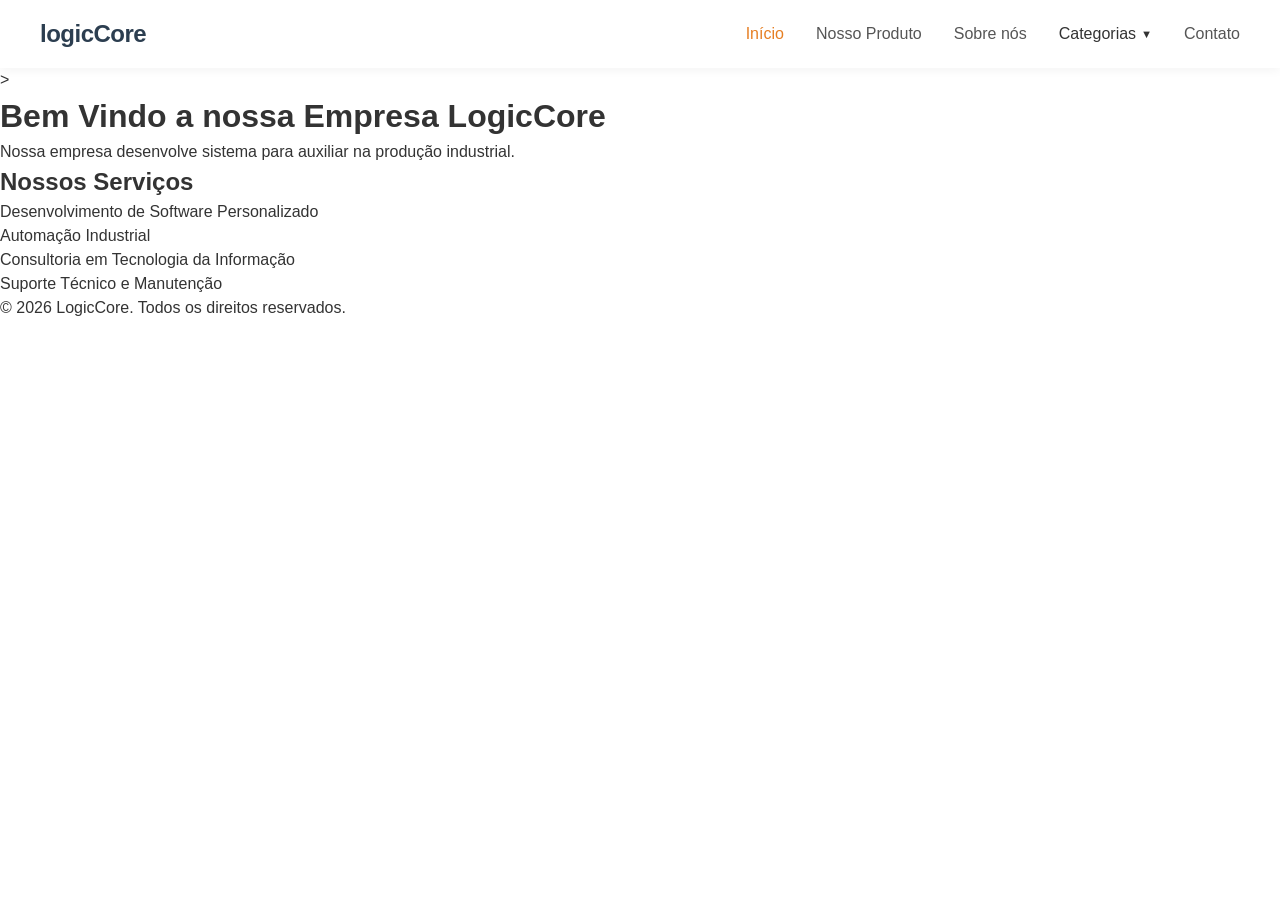
==== index.html @ 59392686 "Evoluindo personalização da navbar com pequena ajuda e aprendizado com o deepseek" ====
<!DOCTYPE html>
<html lang="pt-BR">
<head>
  <meta charset="UTF-8">
    <meta name="viewport" content="width=device-width, initial-scale=1.0">
    <title>LogicCore</title>
    <link rel="stylesheet" href="style.css">
</head>
<body>
<nav class="navbar">
    <div class="navbar-container">
        <a href="#" class="logo">logicCore</a>

        <button class="menu-toggle" id="menu-toggle">☰</button>

        <div class="nav-menu" id="nav-menu">
            <ul class="nav-links">
                <li><a href="#" class="active">Início</a></li>
                <li><a href="#">Nosso Produto
                <li><a href="#">Sobre nós</a></li>

                <li class="dropdown" id="dropdown">
                    <div class="dropdown-toggle">Categorias</div>
                    <ul class="dropdown-menu">
                        <li><a href="#">Nossa História</a></li>
                        <li><a href="#">Depoimentos</a></li>
                    </ul>
                </li>

                <li><a href="#">Contato</a></li>
            </ul>
        </div>
    </div>
</nav>>
  <header>
    <h1>Bem Vindo a nossa Empresa LogicCore</h1>
    <p>Nossa empresa desenvolve sistema para auxiliar na produção industrial.</p>
  </header>


  <section class="services">
    <h2>Nossos Serviços</h2>
    <ul>
      <li>Desenvolvimento de Software Personalizado</li>
      <li>Automação Industrial</li>
      <li>Consultoria em Tecnologia da Informação</li>
      <li>Suporte Técnico e Manutenção</li>
    </ul>
  </section>

  <footer>
    <p>&copy; 2026 LogicCore. Todos os direitos reservados.</p>
  </footer>
---- style.css ----
/* General body font */

:root {
  --cor-primaria: #080a69;
  --cor-secundaria: #ffffff;
}
/* Reset e estilos base */
* {
  margin: 0;
  padding: 0;
  box-sizing: border-box;
}

body {
  font-family: -apple-system, BlinkMacSystemFont, "Segoe UI", Roboto, "Helvetica Neue", Arial, sans-serif;
  line-height: 1.5;
  background-color: #f5f5f5;
}

/* ========== RESET ========== */
* {
    margin: 0;
    padding: 0;
    box-sizing: border-box;
}

body {
    font-family: -apple-system, BlinkMacSystemFont, "Segoe UI", Roboto, "Helvetica Neue", Arial, sans-serif;
    line-height: 1.5;
    color: #333;
    background-color: #fff;
}

/* ========== NAVBAR ========== */
.navbar {
    background-color: #fff;
    padding: 1rem 2rem;
    box-shadow: 0 2px 10px rgba(0, 0, 0, 0.05);
    position: sticky;
    top: 0;
    z-index: 1000;
}

.navbar-container {
    max-width: 1200px;
    margin: 0 auto;
    display: flex;
    justify-content: space-between;
    align-items: center;
    flex-wrap: wrap;
}

.logo {
    font-size: 1.5rem;
    font-weight: bold;
    color: #2c3e50;
    text-decoration: none;
    letter-spacing: -0.5px;
}

.logo span {
    color: #e67e22;
}

.menu-toggle {
    display: none;
    background: none;
    border: none;
    font-size: 1.5rem;
    cursor: pointer;
    color: #2c3e50;
    padding: 0.5rem;
}

.nav-menu {
    display: flex;
    align-items: center;
    gap: 2rem;
}

.nav-links {
    display: flex;
    list-style: none;
    gap: 2rem;
}

.nav-links a {
    text-decoration: none;
    color: #555;
    font-weight: 500;
    transition: color 0.3s ease;
}

.nav-links a:hover {
    color: #e67e22;
}

.nav-links a.active {
    color: #e67e22;
}

/* Dropdown */
.dropdown {
    position: relative;
}

.dropdown-toggle {
    cursor: pointer;
    display: flex;
    align-items: center;
    gap: 0.3rem;
}

.dropdown-toggle::after {
    content: "▼";
    font-size: 0.7rem;
    transition: transform 0.3s ease;
}

.dropdown.active .dropdown-toggle::after {
    transform: rotate(180deg);
}

.dropdown-menu {
    position: absolute;
    top: 100%;
    left: 0;
    background: #fff;
    min-width: 200px;
    border-radius: 8px;
    box-shadow: 0 5px 20px rgba(0, 0, 0, 0.1);
    list-style: none;
    padding: 0.5rem 0;
    opacity: 0;
    visibility: hidden;
    transform: translateY(-10px);
    transition: all 0.3s ease;
    z-index: 100;
}

.dropdown.active .dropdown-menu {
    opacity: 1;
    visibility: visible;
    transform: translateY(0);
}

.dropdown-menu a {
    display: block;
    padding: 0.6rem 1.5rem;
    color: #555;
    text-decoration: none;
    transition: all 0.2s ease;
}

.dropdown-menu a:hover {
    background-color: #f8f9fa;
    color: #e67e22;
    padding-left: 1.8rem;
}
.hero {
    background: linear-gradient(135deg, #f8f9fa 0%, #e9ecef 100%);
    padding: 4rem 2rem;
    text-align: center;
}

.hero-content {
    max-width: 800px;
    margin: 0 auto;
}

.hero h1 {
    font-size: 3rem;
    color: #2c3e50;
    margin-bottom: 1rem;
}

.hero p {
    font-size: 1.2rem;
    color: #666;
    margin-bottom: 2rem;
}

.footer {
    background-color: #2c3e50;
    color: #fff;
    text-align: center;
    padding: 2rem;
    margin-top: 2rem;
}

@media (max-width: 768px) {
    .navbar-container {
        position: relative;
    }

    .menu-toggle {
        display: block;
    }

    .nav-menu {
        display: none;
        width: 100%;
        flex-direction: column;
        margin-top: 1rem;
    }

    .nav-menu.active {
        display: flex;
    }

    .nav-links {
        flex-direction: column;
        width: 100%;
        gap: 0;
    }

    .nav-links li {
        width: 100%;
    }

    .nav-links a {
        display: block;
        padding: 0.8rem 0;
    }

    .dropdown-menu {
        position: static;
        box-shadow: none;
        padding-left: 1rem;
        opacity: 1;
        visibility: hidden;
        display: none;
    }

    .dropdown.active .dropdown-menu {
        visibility: visible;
        display: block;
    }
    
  /* Heading font */
  h1, h2, h3, h4, h5, h6 {
    font-family: 'Orbitron', sans-serif;
  }
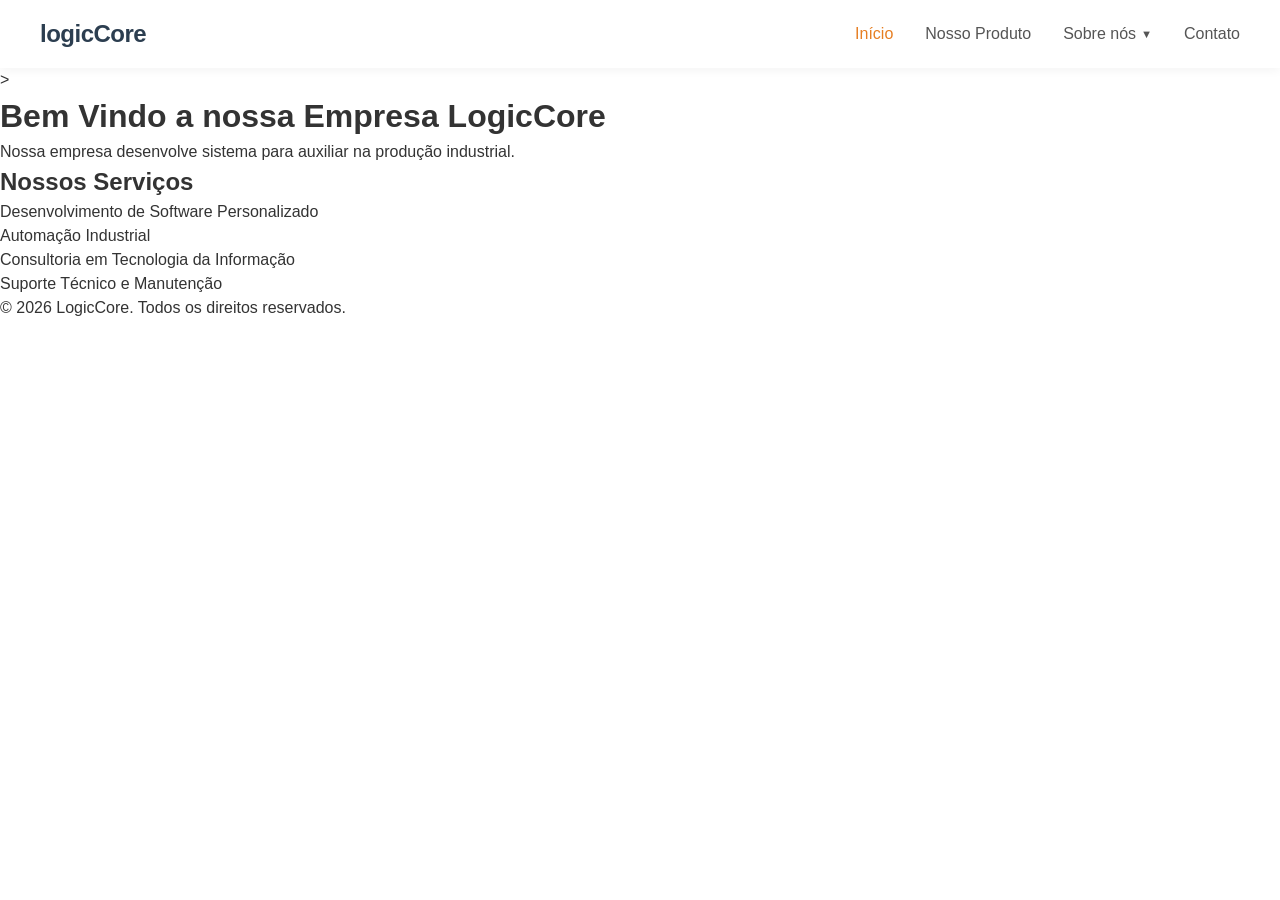
==== commit 96ae7d0c: "Personalização do footer para inicio de estruturação da pagina inicial do site" ====
--- a/index.html
+++ b/index.html
@@ -17,10 +17,9 @@
             <ul class="nav-links">
                 <li><a href="#" class="active">Início</a></li>
                 <li><a href="#">Nosso Produto
-                <li><a href="#">Sobre nós</a></li>
 
                 <li class="dropdown" id="dropdown">
-                    <div class="dropdown-toggle">Categorias</div>
+                    <div class="dropdown-toggle">Sobre nós</div>
                     <ul class="dropdown-menu">
                         <li><a href="#">Nossa História</a></li>
                         <li><a href="#">Depoimentos</a></li>
--- a/style.css
+++ b/style.css
@@ -241,4 +241,16 @@
   h1, h2, h3, h4, h5, h6 {
     font-family: 'Orbitron', sans-serif;
   }
-  
+ .footer {
+   width: 100%;
+   height: 100px;
+   background-color: #fff; /* Cor de fundo (branco) */
+   background-image:
+     linear-gradient(45deg, #000 25%, transparent 25%, transparent 75%, #000 75%, #000),
+     linear-gradient(-45deg, #000 25%, transparent 25%, transparent 75%, #000 75%, #000);
+   background-size: 40px 40px; /* Tamanho dos quadrados */
+   background-repeat: repeat;
+   color: #000;
+   text-align: center;
+   line-height: 100px;
+ }   
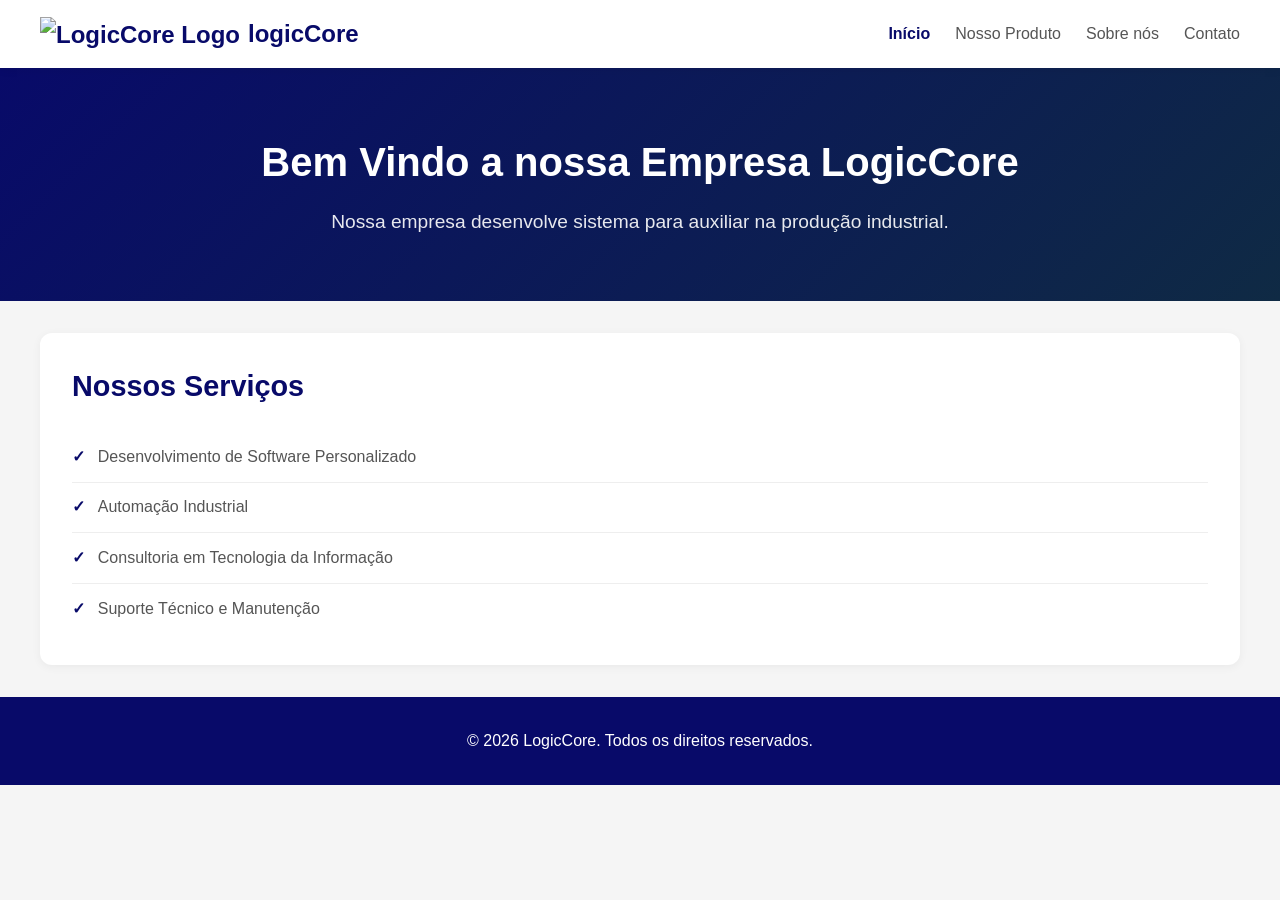
==== commit dcc5fa66: "reestruturação completa do site tanto no css como no html" ====
--- a/index.html
+++ b/index.html
@@ -1,52 +1,75 @@
 <!DOCTYPE html>
 <html lang="pt-BR">
 <head>
-  <meta charset="UTF-8">
+    <meta charset="UTF-8">
     <meta name="viewport" content="width=device-width, initial-scale=1.0">
     <title>LogicCore</title>
     <link rel="stylesheet" href="style.css">
 </head>
 <body>
-<nav class="navbar">
-    <div class="navbar-container">
-        <a href="#" class="logo">logicCore</a>
 
-        <button class="menu-toggle" id="menu-toggle">☰</button>
+    <nav>
+        <div class="nav-container">
+            <a href="#" class="logo">
+                <img src="imagens_site/logo.png" alt="LogicCore Logo">
+                logicCore
+            </a>
 
-        <div class="nav-menu" id="nav-menu">
-            <ul class="nav-links">
+            <button class="menu-toggle" id="menu-toggle">☰</button>
+
+            <ul class="nav-menu">
                 <li><a href="#" class="active">Início</a></li>
-                <li><a href="#">Nosso Produto
-
-                <li class="dropdown" id="dropdown">
-                    <div class="dropdown-toggle">Sobre nós</div>
+                <li><a href="#">Nosso Produto</a></li>
+                <li class="dropdown">
+                    <a href="#">Sobre nós</a>
                     <ul class="dropdown-menu">
                         <li><a href="#">Nossa História</a></li>
                         <li><a href="#">Depoimentos</a></li>
                     </ul>
                 </li>
-
                 <li><a href="#">Contato</a></li>
             </ul>
         </div>
-    </div>
-</nav>>
-  <header>
-    <h1>Bem Vindo a nossa Empresa LogicCore</h1>
-    <p>Nossa empresa desenvolve sistema para auxiliar na produção industrial.</p>
-  </header>
+    </nav>
 
+ 
+    <header>
+        <h1>Bem Vindo a nossa Empresa LogicCore</h1>
+        <p>Nossa empresa desenvolve sistema para auxiliar na produção industrial.</p>
+    </header>
 
-  <section class="services">
-    <h2>Nossos Serviços</h2>
-    <ul>
-      <li>Desenvolvimento de Software Personalizado</li>
-      <li>Automação Industrial</li>
-      <li>Consultoria em Tecnologia da Informação</li>
-      <li>Suporte Técnico e Manutenção</li>
-    </ul>
-  </section>
+    <section class="services">
+        <h2>Nossos Serviços</h2>
+        <ul>
+            <li>Desenvolvimento de Software Personalizado</li>
+            <li>Automação Industrial</li>
+            <li>Consultoria em Tecnologia da Informação</li>
+            <li>Suporte Técnico e Manutenção</li>
+        </ul>
+    </section>
 
-  <footer>
-    <p>&copy; 2026 LogicCore. Todos os direitos reservados.</p>
-  </footer>
+    <footer>
+        <p>&copy; 2026 LogicCore. Todos os direitos reservados.</p>
+    </footer>
+
+    <script>
+        // Menu mobile toggle
+        const menuToggle = document.getElementById('menu-toggle');
+        const navMenu = document.querySelector('.nav-menu');
+        
+        if (menuToggle && navMenu) {
+            menuToggle.addEventListener('click', () => {
+                navMenu.classList.toggle('active');
+            });
+        }
+
+        // Fechar menu mobile ao clicar em um link
+        const navLinks = document.querySelectorAll('.nav-menu a');
+        navLinks.forEach(link => {
+            link.addEventListener('click', () => {
+                navMenu.classList.remove('active');
+            });
+        });
+    </script>
+</body>
+</html>
--- a/style.css
+++ b/style.css
@@ -1,23 +1,12 @@
-/* General body font */
-
+/* ========== VARIÁVEIS ========== */
 :root {
-  --cor-primaria: #080a69;
-  --cor-secundaria: #ffffff;
-}
-/* Reset e estilos base */
-* {
-  margin: 0;
-  padding: 0;
-  box-sizing: border-box;
-}
-
-body {
-  font-family: -apple-system, BlinkMacSystemFont, "Segoe UI", Roboto, "Helvetica Neue", Arial, sans-serif;
-  line-height: 1.5;
-  background-color: #f5f5f5;
-}
-
-/* ========== RESET ========== */
+    --primary-color: #080a69;
+    --secondary-color: #ffffff;
+    --text-color: #333;
+    --text-light: #555;
+    --hover-color: #0f2a44;
+}
+
 * {
     margin: 0;
     padding: 0;
@@ -27,13 +16,13 @@
 body {
     font-family: -apple-system, BlinkMacSystemFont, "Segoe UI", Roboto, "Helvetica Neue", Arial, sans-serif;
     line-height: 1.5;
-    color: #333;
-    background-color: #fff;
-}
-
-/* ========== NAVBAR ========== */
-.navbar {
-    background-color: #fff;
+    color: var(--text-color);
+    background-color: #f5f5f5;
+}
+
+
+nav {
+    background-color: var(--secondary-color);
     padding: 1rem 2rem;
     box-shadow: 0 2px 10px rgba(0, 0, 0, 0.05);
     position: sticky;
@@ -41,7 +30,7 @@
     z-index: 1000;
 }
 
-.navbar-container {
+.nav-container {
     max-width: 1200px;
     margin: 0 auto;
     display: flex;
@@ -50,157 +39,187 @@
     flex-wrap: wrap;
 }
 
+/* Logo */
 .logo {
+    display: flex;
+    align-items: center;
+    gap: 0.5rem;
     font-size: 1.5rem;
     font-weight: bold;
-    color: #2c3e50;
+    color: var(--primary-color);
     text-decoration: none;
-    letter-spacing: -0.5px;
-}
-
-.logo span {
-    color: #e67e22;
-}
-
+}
+
+.logo img {
+    height: 35px;
+    width: auto;
+}
+
+/* Botão menu mobile */
 .menu-toggle {
     display: none;
     background: none;
-    border: none;
+    border: 1px solid #ddd;
+    border-radius: 5px;
     font-size: 1.5rem;
     cursor: pointer;
-    color: #2c3e50;
-    padding: 0.5rem;
-}
+    color: var(--primary-color);
+    padding: 0.3rem 0.8rem;
+}
+
+.menu-toggle:hover {
+    background-color: #f0f0f0;
+}
+
 
 .nav-menu {
+    list-style: none;
+    margin: 0;
+    padding: 0;
     display: flex;
-    align-items: center;
-    gap: 2rem;
-}
-
-.nav-links {
-    display: flex;
-    list-style: none;
-    gap: 2rem;
-}
-
-.nav-links a {
+    position: relative;
+}
+
+.nav-menu li {
+    position: relative;
+    margin-left: 25px;
+}
+
+.nav-menu li a {
+    color: var(--text-light);
     text-decoration: none;
-    color: #555;
+    font-size: 1em;
     font-weight: 500;
     transition: color 0.3s ease;
 }
 
-.nav-links a:hover {
-    color: #e67e22;
-}
-
-.nav-links a.active {
-    color: #e67e22;
-}
-
-/* Dropdown */
-.dropdown {
-    position: relative;
-}
-
-.dropdown-toggle {
-    cursor: pointer;
-    display: flex;
-    align-items: center;
-    gap: 0.3rem;
-}
-
-.dropdown-toggle::after {
-    content: "▼";
-    font-size: 0.7rem;
-    transition: transform 0.3s ease;
-}
-
-.dropdown.active .dropdown-toggle::after {
-    transform: rotate(180deg);
-}
-
-.dropdown-menu {
+.nav-menu li a:hover {
+    color: var(--primary-color);
+    text-decoration: underline;
+}
+
+.nav-menu li a.active {
+    color: var(--primary-color);
+    font-weight: 600;
+}
+
+
+.nav-menu li .dropdown-menu {
+    display: none;
     position: absolute;
     top: 100%;
     left: 0;
-    background: #fff;
-    min-width: 200px;
+    background-color: var(--secondary-color);
+    list-style: none;
+    padding: 0;
+    margin: 0;
+    min-width: 180px;
     border-radius: 8px;
-    box-shadow: 0 5px 20px rgba(0, 0, 0, 0.1);
-    list-style: none;
-    padding: 0.5rem 0;
+    box-shadow: 0 5px 15px rgba(0, 0, 0, 0.15);
     opacity: 0;
     visibility: hidden;
-    transform: translateY(-10px);
+    transform: translateY(10px);
     transition: all 0.3s ease;
     z-index: 100;
 }
 
-.dropdown.active .dropdown-menu {
+.nav-menu li:hover .dropdown-menu {
+    display: block;
     opacity: 1;
     visibility: visible;
     transform: translateY(0);
 }
 
-.dropdown-menu a {
+.nav-menu li .dropdown-menu li {
+    margin-left: 0;
+}
+
+.nav-menu li .dropdown-menu li a {
     display: block;
-    padding: 0.6rem 1.5rem;
-    color: #555;
+    padding: 10px 20px;
+    color: var(--text-light);
+    white-space: nowrap;
+}
+
+.nav-menu li .dropdown-menu li a:hover {
+    background-color: #f0f0f0;
+    color: var(--primary-color);
     text-decoration: none;
-    transition: all 0.2s ease;
-}
-
-.dropdown-menu a:hover {
-    background-color: #f8f9fa;
-    color: #e67e22;
-    padding-left: 1.8rem;
-}
-.hero {
-    background: linear-gradient(135deg, #f8f9fa 0%, #e9ecef 100%);
+}
+
+
+header {
+    background: linear-gradient(135deg, var(--primary-color) 0%, #0f2a44 100%);
+    color: white;
+    text-align: center;
     padding: 4rem 2rem;
-    text-align: center;
-}
-
-.hero-content {
-    max-width: 800px;
-    margin: 0 auto;
-}
-
-.hero h1 {
-    font-size: 3rem;
-    color: #2c3e50;
+}
+
+header h1 {
+    font-size: 2.5rem;
     margin-bottom: 1rem;
 }
 
-.hero p {
+header p {
     font-size: 1.2rem;
-    color: #666;
-    margin-bottom: 2rem;
-}
-
-.footer {
-    background-color: #2c3e50;
-    color: #fff;
+    opacity: 0.9;
+}
+
+.services {
+    max-width: 1200px;
+    margin: 2rem auto;
+    padding: 2rem;
+    background-color: white;
+    border-radius: 12px;
+    box-shadow: 0 2px 10px rgba(0, 0, 0, 0.05);
+}
+
+.services h2 {
+    color: var(--primary-color);
+    margin-bottom: 1.5rem;
+    font-size: 1.8rem;
+}
+
+.services ul {
+    list-style: none;
+}
+
+.services li {
+    padding: 0.8rem 0;
+    border-bottom: 1px solid #eee;
+    color: var(--text-light);
+}
+
+.services li:last-child {
+    border-bottom: none;
+}
+
+.services li::before {
+    content: "✓";
+    color: var(--primary-color);
+    margin-right: 0.8rem;
+    font-weight: bold;
+}
+
+
+footer {
+    background-color: var(--primary-color);
+    color: white;
     text-align: center;
     padding: 2rem;
     margin-top: 2rem;
 }
 
+
 @media (max-width: 768px) {
-    .navbar-container {
-        position: relative;
-    }
-
     .menu-toggle {
         display: block;
     }
 
     .nav-menu {
         display: none;
+        flex-direction: column;
         width: 100%;
-        flex-direction: column;
         margin-top: 1rem;
     }
 
@@ -208,49 +227,47 @@
         display: flex;
     }
 
-    .nav-links {
-        flex-direction: column;
-        width: 100%;
-        gap: 0;
-    }
-
-    .nav-links li {
-        width: 100%;
-    }
-
-    .nav-links a {
+    .nav-menu li {
+        margin-left: 0;
+        margin-top: 0.5rem;
+    }
+
+    .nav-menu li a {
         display: block;
         padding: 0.8rem 0;
     }
 
-    .dropdown-menu {
+
+    .nav-menu li .dropdown-menu {
         position: static;
         box-shadow: none;
         padding-left: 1rem;
+        background-color: transparent;
+        transform: none;
         opacity: 1;
         visibility: hidden;
         display: none;
     }
 
-    .dropdown.active .dropdown-menu {
+    .nav-menu li.active .dropdown-menu {
         visibility: visible;
         display: block;
     }
-    
-  /* Heading font */
-  h1, h2, h3, h4, h5, h6 {
-    font-family: 'Orbitron', sans-serif;
-  }
- .footer {
-   width: 100%;
-   height: 100px;
-   background-color: #fff; /* Cor de fundo (branco) */
-   background-image:
-     linear-gradient(45deg, #000 25%, transparent 25%, transparent 75%, #000 75%, #000),
-     linear-gradient(-45deg, #000 25%, transparent 25%, transparent 75%, #000 75%, #000);
-   background-size: 40px 40px; /* Tamanho dos quadrados */
-   background-repeat: repeat;
-   color: #000;
-   text-align: center;
-   line-height: 100px;
- }   
+
+    .nav-menu li .dropdown-menu li a {
+        padding: 0.5rem 0 0.5rem 1rem;
+    }
+
+    header h1 {
+        font-size: 1.8rem;
+    }
+
+    header p {
+        font-size: 1rem;
+    }
+
+    .services {
+        margin: 1rem;
+        padding: 1.5rem;
+    }
+}
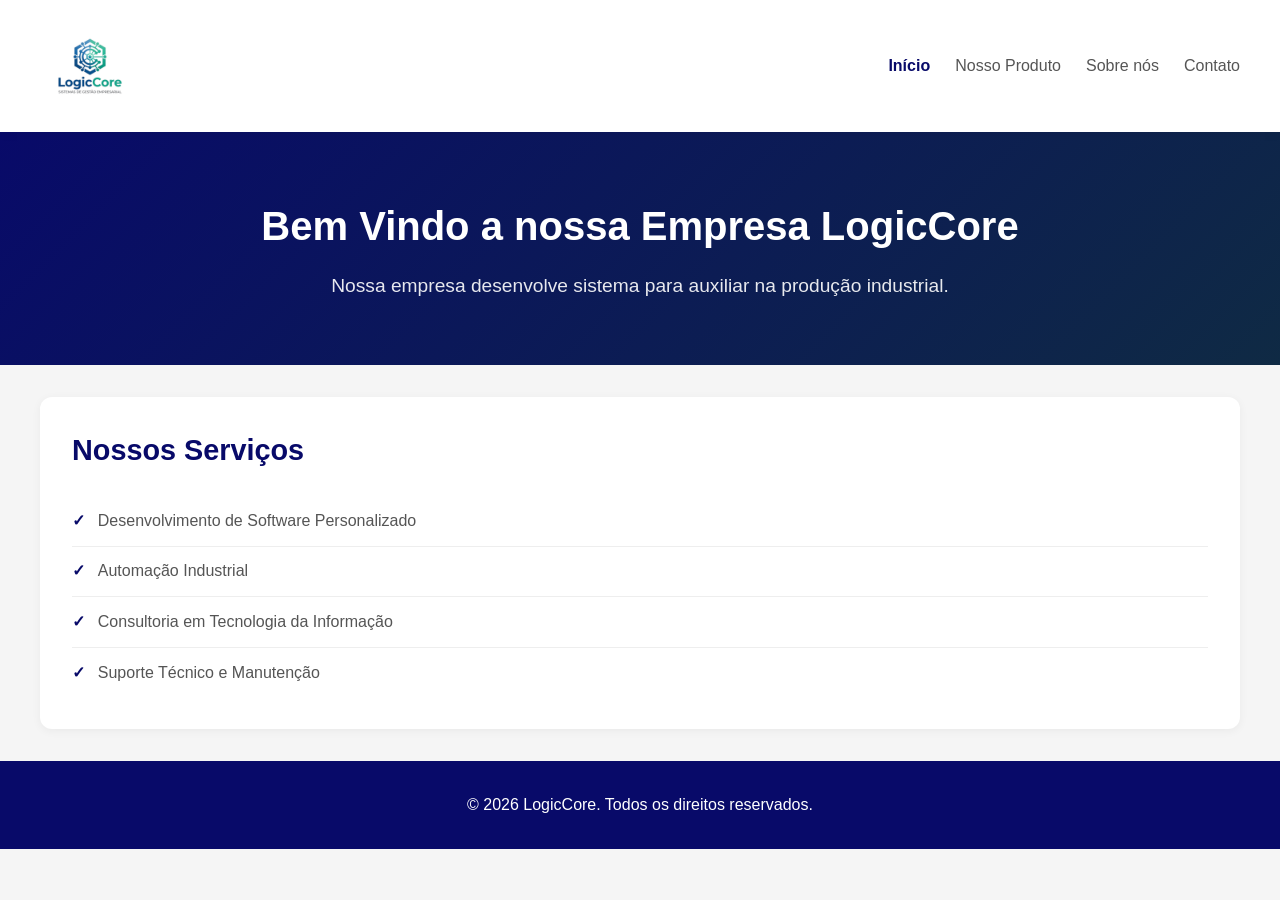
==== commit 5d9ffb99: "adicionando o html de cada pagina da navbar" ====
--- a/index.html
+++ b/index.html
@@ -12,19 +12,18 @@
         <div class="nav-container">
             <a href="#" class="logo">
                 <img src="imagens_site/logo.png" alt="LogicCore Logo">
-                logicCore
             </a>
 
             <button class="menu-toggle" id="menu-toggle">☰</button>
 
             <ul class="nav-menu">
-                <li><a href="#" class="active">Início</a></li>
-                <li><a href="#">Nosso Produto</a></li>
+                <li><a href="index.html" class="active">Início</a></li>
+                <li><a href="produto.html">Nosso Produto</a></li>
                 <li class="dropdown">
-                    <a href="#">Sobre nós</a>
+                    <a href="nos.html">Sobre nós</a>
                     <ul class="dropdown-menu">
-                        <li><a href="#">Nossa História</a></li>
-                        <li><a href="#">Depoimentos</a></li>
+                        <li><a href="historia.html">Nossa História</a></li>
+                        <li><a href="depoimentos.html">Depoimentos</a></li>
                     </ul>
                 </li>
                 <li><a href="#">Contato</a></li>
--- a/style.css
+++ b/style.css
@@ -1,4 +1,4 @@
-/* ========== VARIÁVEIS ========== */
+
 :root {
     --primary-color: #080a69;
     --secondary-color: #ffffff;
@@ -51,7 +51,7 @@
 }
 
 .logo img {
-    height: 35px;
+    height: 100px;
     width: auto;
 }
 
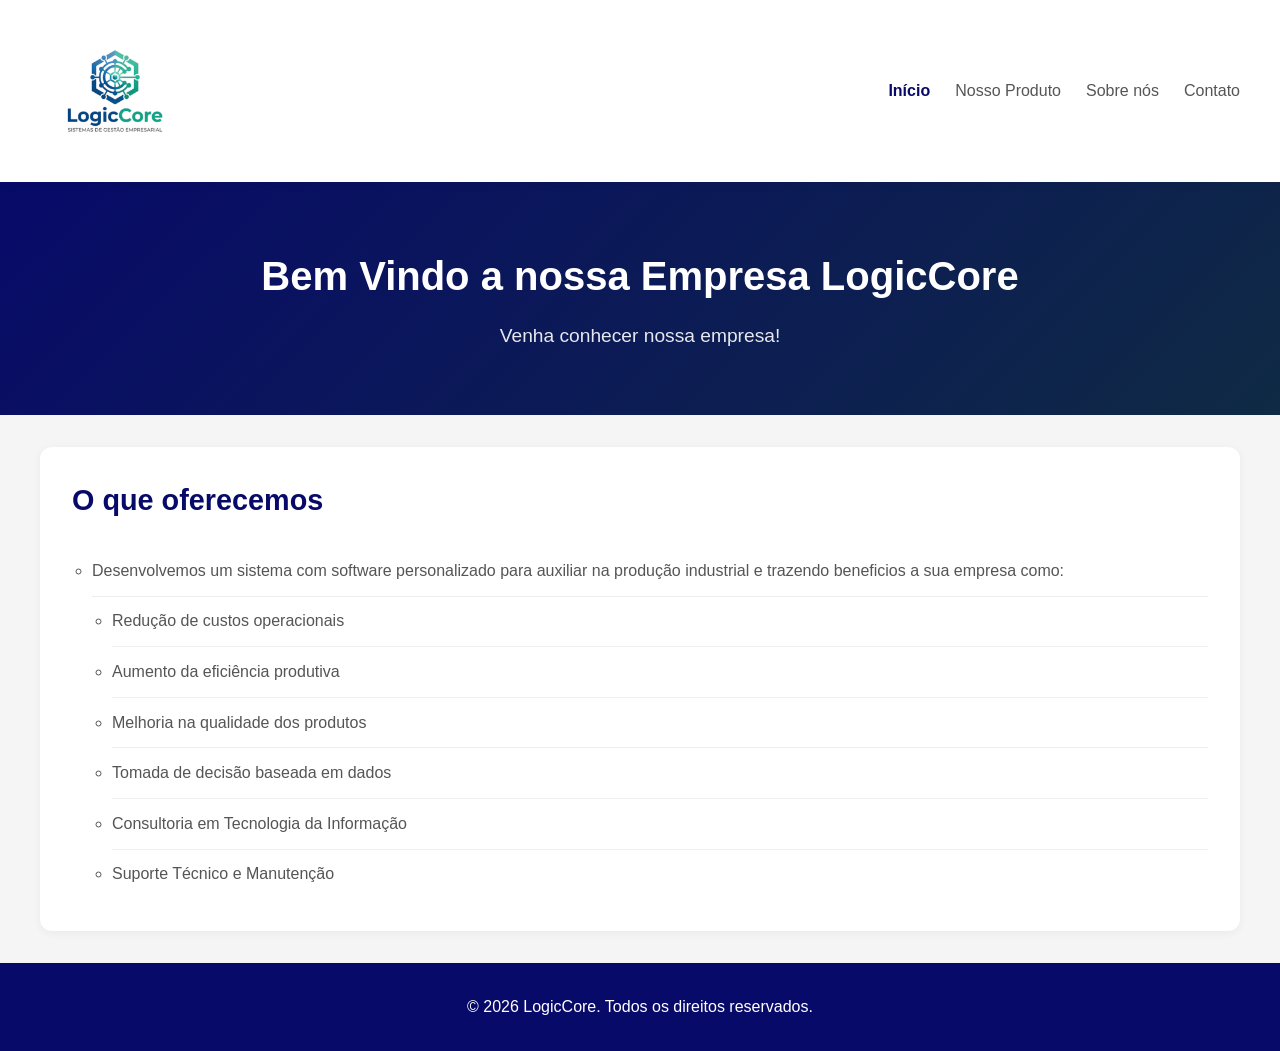
==== commit 6cb8294b: "." ====
--- a/index.html
+++ b/index.html
@@ -3,8 +3,9 @@
 <head>
     <meta charset="UTF-8">
     <meta name="viewport" content="width=device-width, initial-scale=1.0">
-    <title>LogicCore</title>
-    <link rel="stylesheet" href="style.css">
+    <title>Bem vindo à LogicCore</title>
+    <link rel="stylesheet" href="../css/index.css">
+      <link rel="stylesheet" href="../style.css">
 </head>
 <body>
 
@@ -18,15 +19,15 @@
 
             <ul class="nav-menu">
                 <li><a href="index.html" class="active">Início</a></li>
-                <li><a href="produto.html">Nosso Produto</a></li>
+                <li><a href="paginas/produto.html">Nosso Produto</a></li>
                 <li class="dropdown">
-                    <a href="nos.html">Sobre nós</a>
+                    <a href="#">Sobre nós</a>
                     <ul class="dropdown-menu">
-                        <li><a href="historia.html">Nossa História</a></li>
-                        <li><a href="depoimentos.html">Depoimentos</a></li>
+                        <li><a href="paginas/historia.html">Nossa História</a></li>
+                        <li><a href="paginas/depoimentos.html">Depoimentos</a></li>
                     </ul>
                 </li>
-                <li><a href="#">Contato</a></li>
+                <li><a href="paginas/contato.html">Contato</a></li>
             </ul>
         </div>
     </nav>
@@ -34,16 +35,23 @@
  
     <header>
         <h1>Bem Vindo a nossa Empresa LogicCore</h1>
-        <p>Nossa empresa desenvolve sistema para auxiliar na produção industrial.</p>
+        <p>Venha conhecer nossa empresa!</p>
     </header>
 
     <section class="services">
-        <h2>Nossos Serviços</h2>
+        <h2>O que oferecemos</h2>
         <ul>
-            <li>Desenvolvimento de Software Personalizado</li>
-            <li>Automação Industrial</li>
-            <li>Consultoria em Tecnologia da Informação</li>
-            <li>Suporte Técnico e Manutenção</li>
+            <li>Desenvolvemos um sistema com software personalizado para auxiliar na produção industrial e trazendo beneficios a sua empresa como:</li>
+                <ul>
+                    <li>Redução de custos operacionais</li>
+                    <li>Aumento da eficiência produtiva</li>
+                    <li>Melhoria na qualidade dos produtos</li>
+                    <li>Tomada de decisão baseada em dados</li>
+                    <li>Consultoria em Tecnologia da Informação</li>
+                    <li>Suporte Técnico e Manutenção</li>
+                </ul>
+             </li>
+
         </ul>
     </section>
 
--- a/css/index.css
+++ b/css/index.css
@@ -0,0 +1,72 @@
+
+
+/* Header / Hero (só aparece na home) */
+header {
+    background: linear-gradient(135deg, var(--primary-color) 0%, #0f2a44 100%);
+    color: white;
+    text-align: center;
+    padding: 4rem 2rem;
+}
+
+header h1 {
+    font-size: 2.5rem;
+    margin-bottom: 1rem;
+}
+
+header p {
+    font-size: 1.2rem;
+    opacity: 0.9;
+}
+
+/* Serviços*/
+.services {
+    max-width: 1200px;
+    margin: 2rem auto;
+    padding: 2rem;
+    background-color: white;
+    border-radius: 12px;
+    box-shadow: 0 2px 10px rgba(0, 0, 0, 0.05);
+}
+
+.services h2 {
+    color: var(--primary-color);
+    margin-bottom: 1.5rem;
+    font-size: 1.8rem;
+}
+
+.services ul {
+       padding-left: 20px;
+    list-style-type: circle;
+}
+
+.services li {
+    padding: 0.8rem 0;
+    border-bottom: 1px solid #eee;
+    color: var(--text-light);
+}
+
+.services li:last-child {
+    border-bottom: none;
+}
+
+.services li::before {
+    color: var(--primary-color);
+    margin-right: 0.8rem;
+    font-weight: bold;
+}
+
+/* Responsivo da home */
+@media (max-width: 768px) {
+    header h1 {
+        font-size: 1.8rem;
+    }
+
+    header p {
+        font-size: 1rem;
+    }
+
+    .services {
+        margin: 1rem;
+        padding: 1.5rem;
+    }
+}
--- a/style.css
+++ b/style.css
@@ -1,4 +1,4 @@
-
+/* CSS global para todas as páginas */
 :root {
     --primary-color: #080a69;
     --secondary-color: #ffffff;
@@ -20,7 +20,7 @@
     background-color: #f5f5f5;
 }
 
-
+/* ========== NAVBAR (todas páginas) ========== */
 nav {
     background-color: var(--secondary-color);
     padding: 1rem 2rem;
@@ -39,7 +39,6 @@
     flex-wrap: wrap;
 }
 
-/* Logo */
 .logo {
     display: flex;
     align-items: center;
@@ -51,7 +50,7 @@
 }
 
 .logo img {
-    height: 100px;
+    height: 150px;
     width: auto;
 }
 
@@ -71,7 +70,7 @@
     background-color: #f0f0f0;
 }
 
-
+/* Menu principal */
 .nav-menu {
     list-style: none;
     margin: 0;
@@ -103,7 +102,7 @@
     font-weight: 600;
 }
 
-
+/* ========== DROPDOWN (todas páginas) ========== */
 .nav-menu li .dropdown-menu {
     display: none;
     position: absolute;
@@ -147,61 +146,7 @@
     text-decoration: none;
 }
 
-
-header {
-    background: linear-gradient(135deg, var(--primary-color) 0%, #0f2a44 100%);
-    color: white;
-    text-align: center;
-    padding: 4rem 2rem;
-}
-
-header h1 {
-    font-size: 2.5rem;
-    margin-bottom: 1rem;
-}
-
-header p {
-    font-size: 1.2rem;
-    opacity: 0.9;
-}
-
-.services {
-    max-width: 1200px;
-    margin: 2rem auto;
-    padding: 2rem;
-    background-color: white;
-    border-radius: 12px;
-    box-shadow: 0 2px 10px rgba(0, 0, 0, 0.05);
-}
-
-.services h2 {
-    color: var(--primary-color);
-    margin-bottom: 1.5rem;
-    font-size: 1.8rem;
-}
-
-.services ul {
-    list-style: none;
-}
-
-.services li {
-    padding: 0.8rem 0;
-    border-bottom: 1px solid #eee;
-    color: var(--text-light);
-}
-
-.services li:last-child {
-    border-bottom: none;
-}
-
-.services li::before {
-    content: "✓";
-    color: var(--primary-color);
-    margin-right: 0.8rem;
-    font-weight: bold;
-}
-
-
+/* ========== FOOTER (todas páginas) ========== */
 footer {
     background-color: var(--primary-color);
     color: white;
@@ -210,7 +155,7 @@
     margin-top: 2rem;
 }
 
-
+/* ========== RESPONSIVIDADE GLOBAL (todas páginas) ========== */
 @media (max-width: 768px) {
     .menu-toggle {
         display: block;
@@ -237,7 +182,7 @@
         padding: 0.8rem 0;
     }
 
-
+    /* Dropdown no mobile */
     .nav-menu li .dropdown-menu {
         position: static;
         box-shadow: none;
@@ -257,17 +202,4 @@
     .nav-menu li .dropdown-menu li a {
         padding: 0.5rem 0 0.5rem 1rem;
     }
-
-    header h1 {
-        font-size: 1.8rem;
-    }
-
-    header p {
-        font-size: 1rem;
-    }
-
-    .services {
-        margin: 1rem;
-        padding: 1.5rem;
-    }
 }
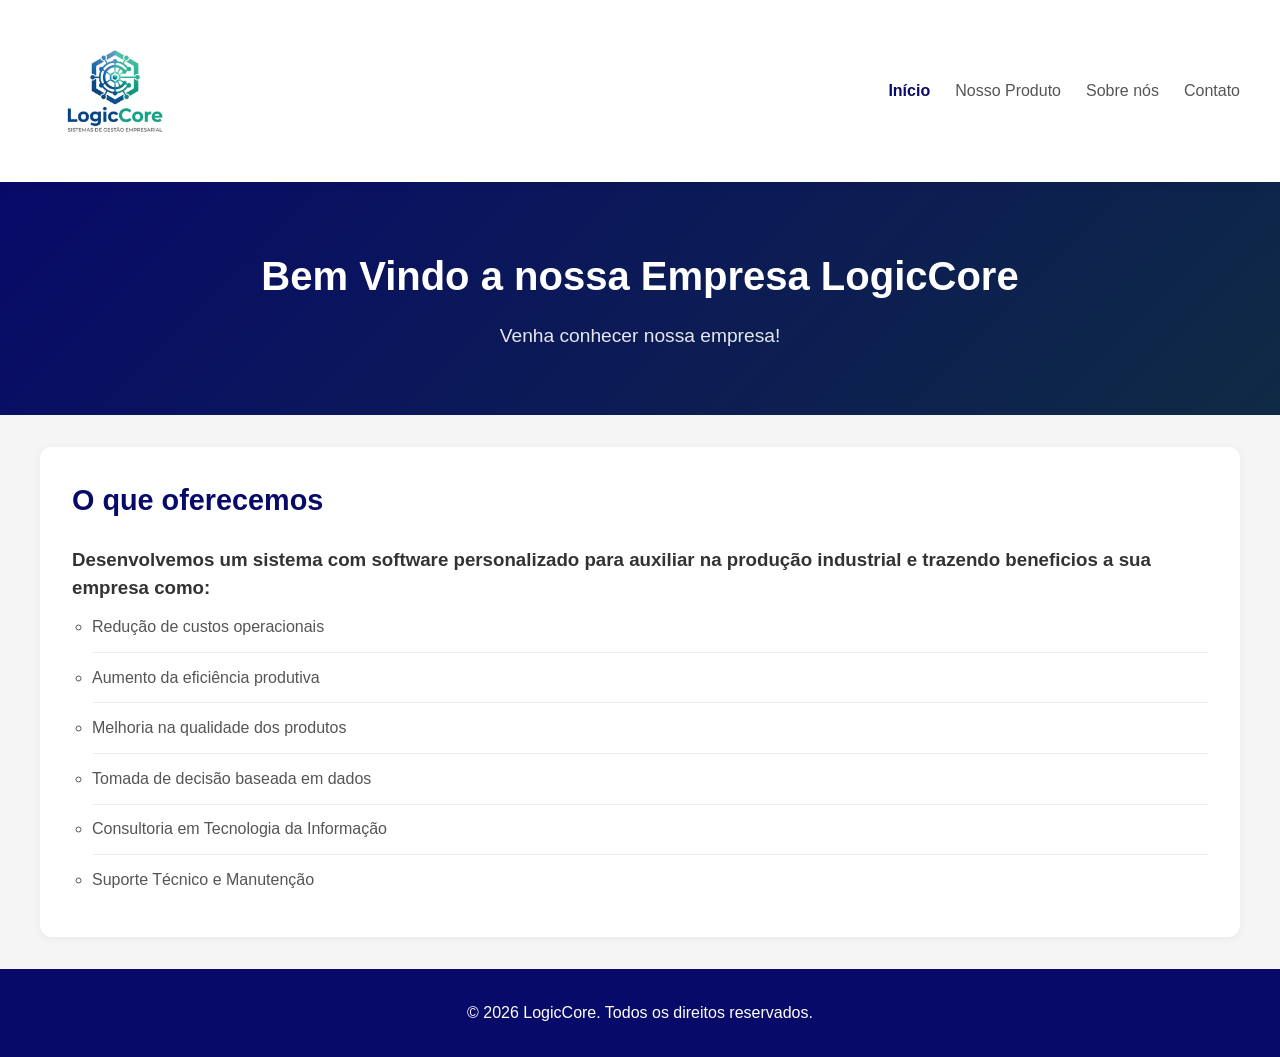
==== commit 6e3800b8: "." ====
--- a/index.html
+++ b/index.html
@@ -39,9 +39,8 @@
     </header>
 
     <section class="services">
-        <h2>O que oferecemos</h2>
-        <ul>
-            <li>Desenvolvemos um sistema com software personalizado para auxiliar na produção industrial e trazendo beneficios a sua empresa como:</li>
+        <h2>O que oferecemos</h2> 
+            <h3>Desenvolvemos um sistema com software personalizado para auxiliar na produção industrial e trazendo beneficios a sua empresa como:</h3>
                 <ul>
                     <li>Redução de custos operacionais</li>
                     <li>Aumento da eficiência produtiva</li>
--- a/css/index.css
+++ b/css/index.css
@@ -1,6 +1,3 @@
-
-
-/* Header / Hero (só aparece na home) */
 header {
     background: linear-gradient(135deg, var(--primary-color) 0%, #0f2a44 100%);
     color: white;
@@ -35,7 +32,7 @@
 }
 
 .services ul {
-       padding-left: 20px;
+         padding-left: 20px;
     list-style-type: circle;
 }
 
@@ -60,7 +57,6 @@
     header h1 {
         font-size: 1.8rem;
     }
-
     header p {
         font-size: 1rem;
     }
--- a/style.css
+++ b/style.css
@@ -1,4 +1,4 @@
-/* CSS global para todas as páginas */
+
 :root {
     --primary-color: #080a69;
     --secondary-color: #ffffff;
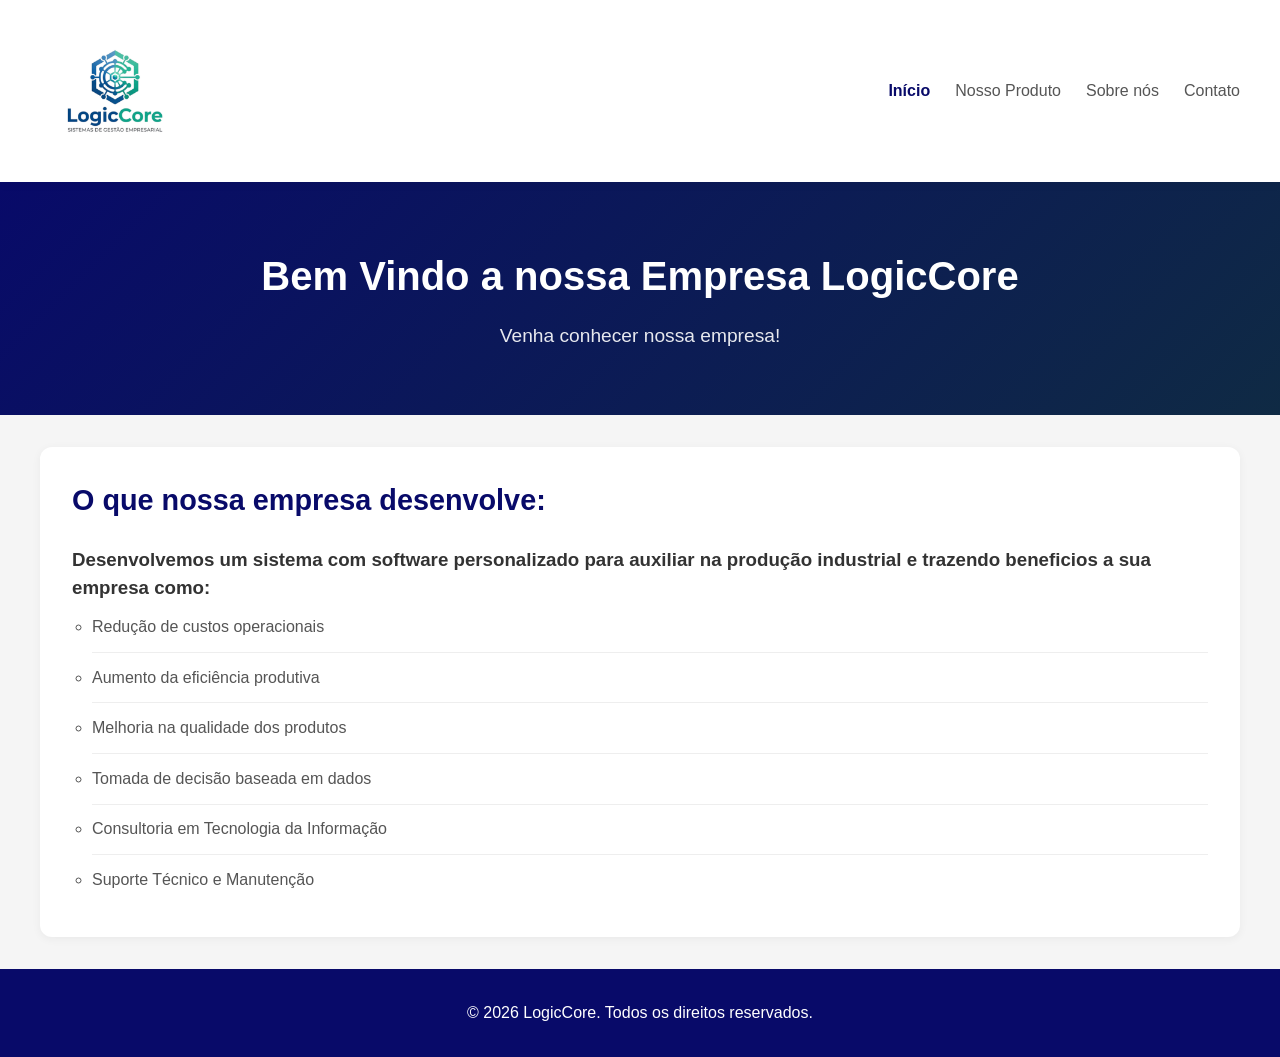
==== commit c0bea845: "mudança no visual da pagina inicial" ====
--- a/index.html
+++ b/index.html
@@ -39,7 +39,7 @@
     </header>
 
     <section class="services">
-        <h2>O que oferecemos</h2> 
+        <h2>O que nossa empresa desenvolve:</h2> 
             <h3>Desenvolvemos um sistema com software personalizado para auxiliar na produção industrial e trazendo beneficios a sua empresa como:</h3>
                 <ul>
                     <li>Redução de custos operacionais</li>
